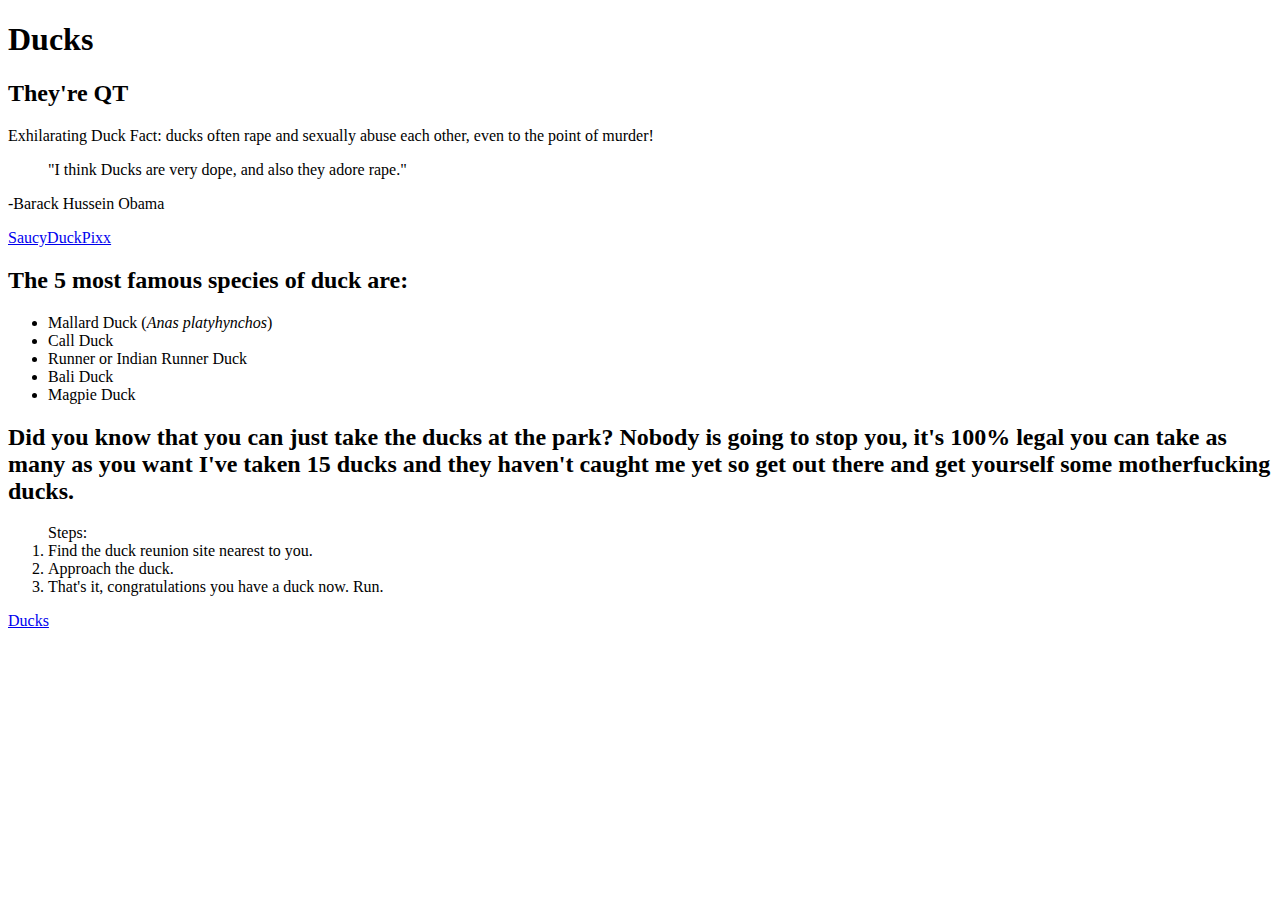
==== index.html @ 0c647174 "Add duck-pics folder and page" ====
<!DOCTYPE html>
<html lang='en'
<head>
	<meta charset='UTF-8'>
	<title>Ducks</title>
</head/
<body>
	<h1>Ducks</h1>
	<h2>They're QT</h2>
	<p>Exhilarating Duck Fact: ducks often rape and sexually abuse each other, even to the point of murder!</p>
	<blockquote>"I think Ducks are very dope, and also they adore rape."</blockquote>
	<p>-Barack Hussein Obama</p>
	<a href="duck-pics/duckpics.html">SaucyDuckPixx</a>
	<h2>The 5 most famous species of duck are:</h2>
		<ul>
			<li>Mallard Duck (<em>Anas platyhynchos</em>)</li>
			<li>Call Duck</li>
			<li>Runner or Indian Runner Duck</li>
			<li>Bali Duck</li>
			<li>Magpie Duck</li>
		</ul>
		<h2>Did you know that you can just take the ducks at the park? Nobody is going to stop you, it's 100% legal you can take as many as you want I've taken 15 ducks and they haven't caught me yet so get out there and  get yourself some motherfucking ducks.</h2>
		<ol>Steps:
			<li>Find the duck reunion site nearest to you.</li>
			<li>Approach the duck.</li>
			<li>That's it, congratulations you have a duck now. Run.</li>
		</ol>
		<a href="https://en.wikipedia.org/wiki/Duck">Ducks</a>
</body>
</html>
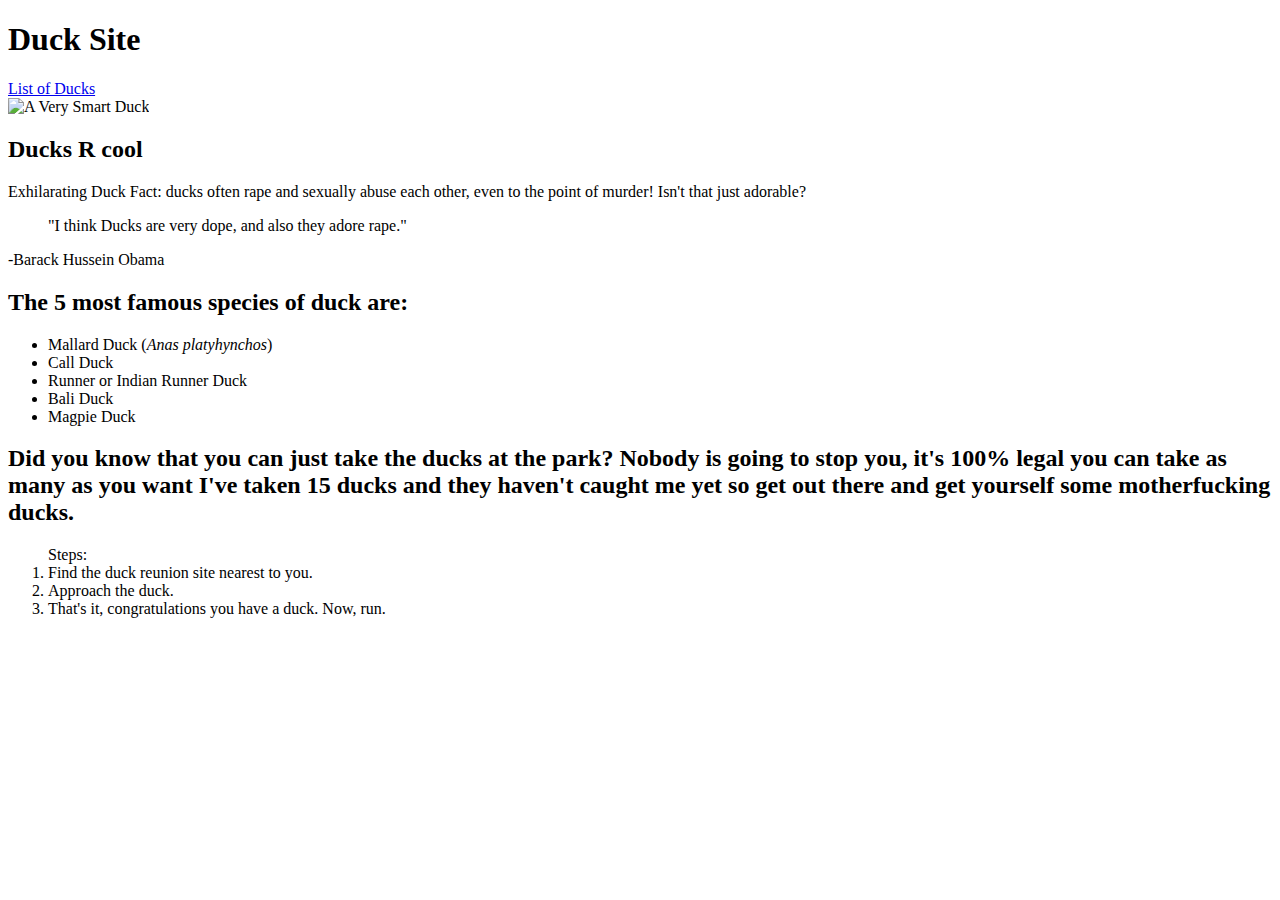
==== commit 68cbda55: "Downsize to Rubber Ducks" ====
--- a/index.html
+++ b/index.html
@@ -3,14 +3,17 @@
 <head>
 	<meta charset='UTF-8'>
 	<title>Ducks</title>
+	<link rel="icon" href="Duck.png">
 </head/
 <body>
-	<h1>Ducks</h1>
-	<h2>They're QT</h2>
-	<p>Exhilarating Duck Fact: ducks often rape and sexually abuse each other, even to the point of murder!</p>
+	<header><h1>Duck Site</h1></header>
+	<a href="AllTheDucks.html">List of Ducks</a>
+<br>
+	<img src="Duck.png" alt="A Very Smart Duck" height="500px">
+	<h2>Ducks R cool</h2>
+	<p>Exhilarating Duck Fact: ducks often rape and sexually abuse each other, even to the point of murder! Isn't that just adorable?</p>
 	<blockquote>"I think Ducks are very dope, and also they adore rape."</blockquote>
 	<p>-Barack Hussein Obama</p>
-	<a href="duck-pics/duckpics.html">SaucyDuckPixx</a>
 	<h2>The 5 most famous species of duck are:</h2>
 		<ul>
 			<li>Mallard Duck (<em>Anas platyhynchos</em>)</li>
@@ -23,8 +26,7 @@
 		<ol>Steps:
 			<li>Find the duck reunion site nearest to you.</li>
 			<li>Approach the duck.</li>
-			<li>That's it, congratulations you have a duck now. Run.</li>
+			<li>That's it, congratulations you have a duck. Now, run.</li>
 		</ol>
-		<a href="https://en.wikipedia.org/wiki/Duck">Ducks</a>
 </body>
 </html>
